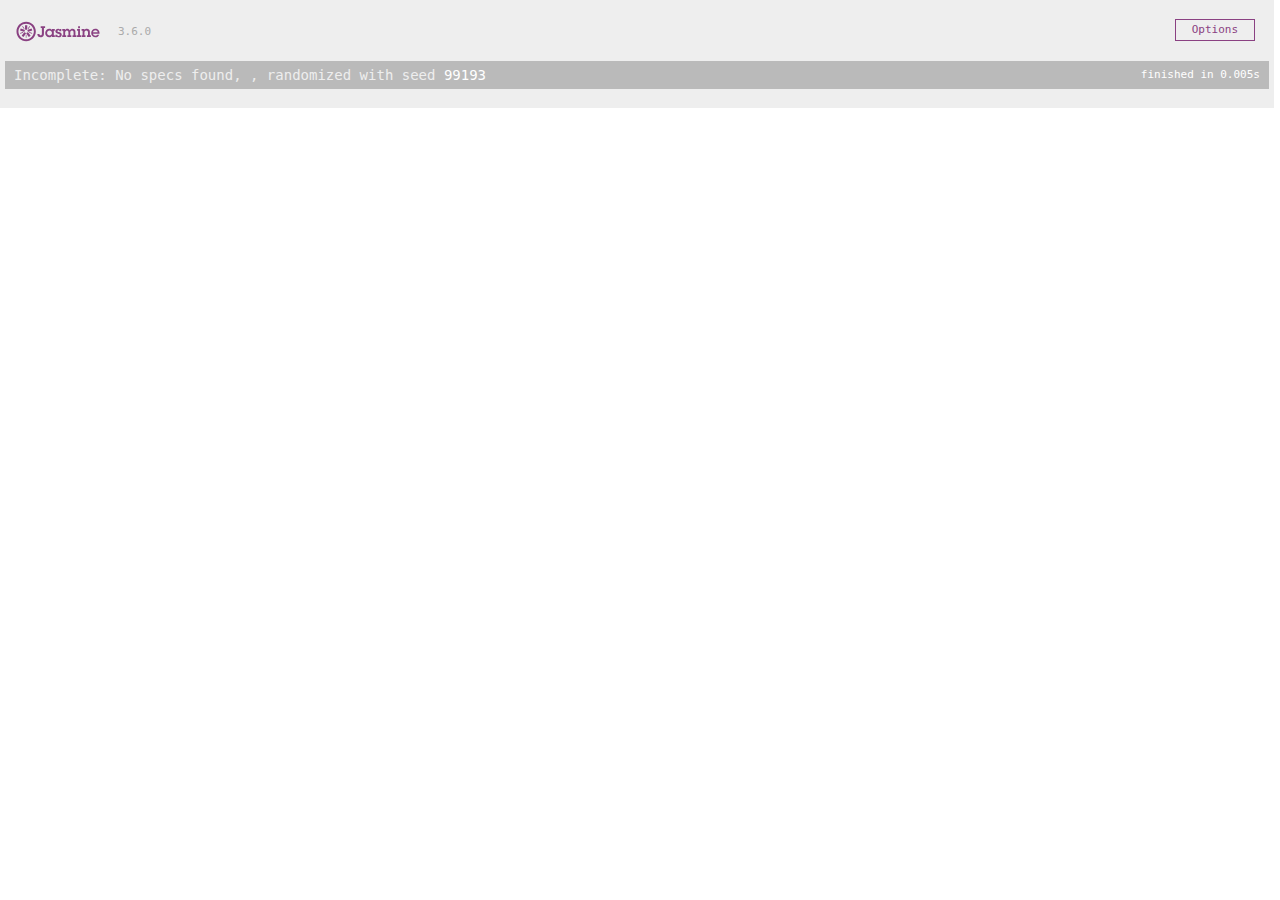
==== SpecRunner.html @ a862919e "Initial commit" ====
<!DOCTYPE html>
<html>

<head>
    <meta charset="utf-8">
    <title>Jasmine Spec Runner v3.6.0</title>

    <link rel="shortcut icon" type="image/png" href="lib/jasmine-3.6.0/jasmine_favicon.png">
    <link rel="stylesheet" href="lib/jasmine-3.6.0/jasmine.css">

    <script src="lib/jasmine-3.6.0/jasmine.js"></script>
    <script src="lib/jasmine-3.6.0/jasmine-html.js"></script>
    <script src="lib/jasmine-3.6.0/boot.js"></script>


</head>

<body>
    <!-- include source files here... -->
    <script src="./src/js/app.js"></script>
    <!-- include spec files here... -->
    <script src="./spec/js/app.spec.js"></script>
</body>

</html>
---- lib/jasmine-3.6.0/jasmine.css ----
@charset "UTF-8";
body { overflow-y: scroll; }

.jasmine_html-reporter { width: 100%; background-color: #eee; padding: 5px; margin: -8px; font-size: 11px; font-family: Monaco, "Lucida Console", monospace; line-height: 14px; color: #333; }

.jasmine_html-reporter a { text-decoration: none; }

.jasmine_html-reporter a:hover { text-decoration: underline; }

.jasmine_html-reporter p, .jasmine_html-reporter h1, .jasmine_html-reporter h2, .jasmine_html-reporter h3, .jasmine_html-reporter h4, .jasmine_html-reporter h5, .jasmine_html-reporter h6 { margin: 0; line-height: 14px; }

.jasmine_html-reporter .jasmine-banner, .jasmine_html-reporter .jasmine-symbol-summary, .jasmine_html-reporter .jasmine-summary, .jasmine_html-reporter .jasmine-result-message, .jasmine_html-reporter .jasmine-spec .jasmine-description, .jasmine_html-reporter .jasmine-spec-detail .jasmine-description, .jasmine_html-reporter .jasmine-alert .jasmine-bar, .jasmine_html-reporter .jasmine-stack-trace { padding-left: 9px; padding-right: 9px; }

.jasmine_html-reporter .jasmine-banner { position: relative; }

.jasmine_html-reporter .jasmine-banner .jasmine-title { background: url("[data-uri]") no-repeat; background: url("[data-uri]") no-repeat, none; -moz-background-size: 100%; -o-background-size: 100%; -webkit-background-size: 100%; background-size: 100%; display: block; float: left; width: 90px; height: 25px; }

.jasmine_html-reporter .jasmine-banner .jasmine-version { margin-left: 14px; position: relative; top: 6px; }

.jasmine_html-reporter #jasmine_content { position: fixed; right: 100%; }

.jasmine_html-reporter .jasmine-version { color: #aaa; }

.jasmine_html-reporter .jasmine-banner { margin-top: 14px; }

.jasmine_html-reporter .jasmine-duration { color: #fff; float: right; line-height: 28px; padding-right: 9px; }

.jasmine_html-reporter .jasmine-symbol-summary { overflow: hidden; margin: 14px 0; }

.jasmine_html-reporter .jasmine-symbol-summary li { display: inline-block; height: 10px; width: 14px; font-size: 16px; }

.jasmine_html-reporter .jasmine-symbol-summary li.jasmine-passed { font-size: 14px; }

.jasmine_html-reporter .jasmine-symbol-summary li.jasmine-passed:before { color: #007069; content: "•"; }

.jasmine_html-reporter .jasmine-symbol-summary li.jasmine-failed { line-height: 9px; }

.jasmine_html-reporter .jasmine-symbol-summary li.jasmine-failed:before { color: #ca3a11; content: "×"; font-weight: bold; margin-left: -1px; }

.jasmine_html-reporter .jasmine-symbol-summary li.jasmine-excluded { font-size: 14px; }

.jasmine_html-reporter .jasmine-symbol-summary li.jasmine-excluded:before { color: #bababa; content: "•"; }

.jasmine_html-reporter .jasmine-symbol-summary li.jasmine-excluded-no-display { font-size: 14px; display: none; }

.jasmine_html-reporter .jasmine-symbol-summary li.jasmine-pending { line-height: 17px; }

.jasmine_html-reporter .jasmine-symbol-summary li.jasmine-pending:before { color: #ba9d37; content: "*"; }

.jasmine_html-reporter .jasmine-symbol-summary li.jasmine-empty { font-size: 14px; }

.jasmine_html-reporter .jasmine-symbol-summary li.jasmine-empty:before { color: #ba9d37; content: "•"; }

.jasmine_html-reporter .jasmine-run-options { float: right; margin-right: 5px; border: 1px solid #8a4182; color: #8a4182; position: relative; line-height: 20px; }

.jasmine_html-reporter .jasmine-run-options .jasmine-trigger { cursor: pointer; padding: 8px 16px; }

.jasmine_html-reporter .jasmine-run-options .jasmine-payload { position: absolute; display: none; right: -1px; border: 1px solid #8a4182; background-color: #eee; white-space: nowrap; padding: 4px 8px; }

.jasmine_html-reporter .jasmine-run-options .jasmine-payload.jasmine-open { display: block; }

.jasmine_html-reporter .jasmine-bar { line-height: 28px; font-size: 14px; display: block; color: #eee; }

.jasmine_html-reporter .jasmine-bar.jasmine-failed, .jasmine_html-reporter .jasmine-bar.jasmine-errored { background-color: #ca3a11; border-bottom: 1px solid #eee; }

.jasmine_html-reporter .jasmine-bar.jasmine-passed { background-color: #007069; }

.jasmine_html-reporter .jasmine-bar.jasmine-incomplete { background-color: #bababa; }

.jasmine_html-reporter .jasmine-bar.jasmine-skipped { background-color: #bababa; }

.jasmine_html-reporter .jasmine-bar.jasmine-warning { background-color: #ba9d37; color: #333; }

.jasmine_html-reporter .jasmine-bar.jasmine-menu { background-color: #fff; color: #aaa; }

.jasmine_html-reporter .jasmine-bar.jasmine-menu a { color: #333; }

.jasmine_html-reporter .jasmine-bar a { color: white; }

.jasmine_html-reporter.jasmine-spec-list .jasmine-bar.jasmine-menu.jasmine-failure-list, .jasmine_html-reporter.jasmine-spec-list .jasmine-results .jasmine-failures { display: none; }

.jasmine_html-reporter.jasmine-failure-list .jasmine-bar.jasmine-menu.jasmine-spec-list, .jasmine_html-reporter.jasmine-failure-list .jasmine-summary { display: none; }

.jasmine_html-reporter .jasmine-results { margin-top: 14px; }

.jasmine_html-reporter .jasmine-summary { margin-top: 14px; }

.jasmine_html-reporter .jasmine-summary ul { list-style-type: none; margin-left: 14px; padding-top: 0; padding-left: 0; }

.jasmine_html-reporter .jasmine-summary ul.jasmine-suite { margin-top: 7px; margin-bottom: 7px; }

.jasmine_html-reporter .jasmine-summary li.jasmine-passed a { color: #007069; }

.jasmine_html-reporter .jasmine-summary li.jasmine-failed a { color: #ca3a11; }

.jasmine_html-reporter .jasmine-summary li.jasmine-empty a { color: #ba9d37; }

.jasmine_html-reporter .jasmine-summary li.jasmine-pending a { color: #ba9d37; }

.jasmine_html-reporter .jasmine-summary li.jasmine-excluded a { color: #bababa; }

.jasmine_html-reporter .jasmine-specs li.jasmine-passed a:before { content: "• "; }

.jasmine_html-reporter .jasmine-specs li.jasmine-failed a:before { content: "× "; }

.jasmine_html-reporter .jasmine-specs li.jasmine-empty a:before { content: "* "; }

.jasmine_html-reporter .jasmine-specs li.jasmine-pending a:before { content: "• "; }

.jasmine_html-reporter .jasmine-specs li.jasmine-excluded a:before { content: "• "; }

.jasmine_html-reporter .jasmine-description + .jasmine-suite { margin-top: 0; }

.jasmine_html-reporter .jasmine-suite { margin-top: 14px; }

.jasmine_html-reporter .jasmine-suite a { color: #333; }

.jasmine_html-reporter .jasmine-failures .jasmine-spec-detail { margin-bottom: 28px; }

.jasmine_html-reporter .jasmine-failures .jasmine-spec-detail .jasmine-description { background-color: #ca3a11; color: white; }

.jasmine_html-reporter .jasmine-failures .jasmine-spec-detail .jasmine-description a { color: white; }

.jasmine_html-reporter .jasmine-result-message { padding-top: 14px; color: #333; white-space: pre-wrap; }

.jasmine_html-reporter .jasmine-result-message span.jasmine-result { display: block; }

.jasmine_html-reporter .jasmine-stack-trace { margin: 5px 0 0 0; max-height: 224px; overflow: auto; line-height: 18px; color: #666; border: 1px solid #ddd; background: white; white-space: pre; }
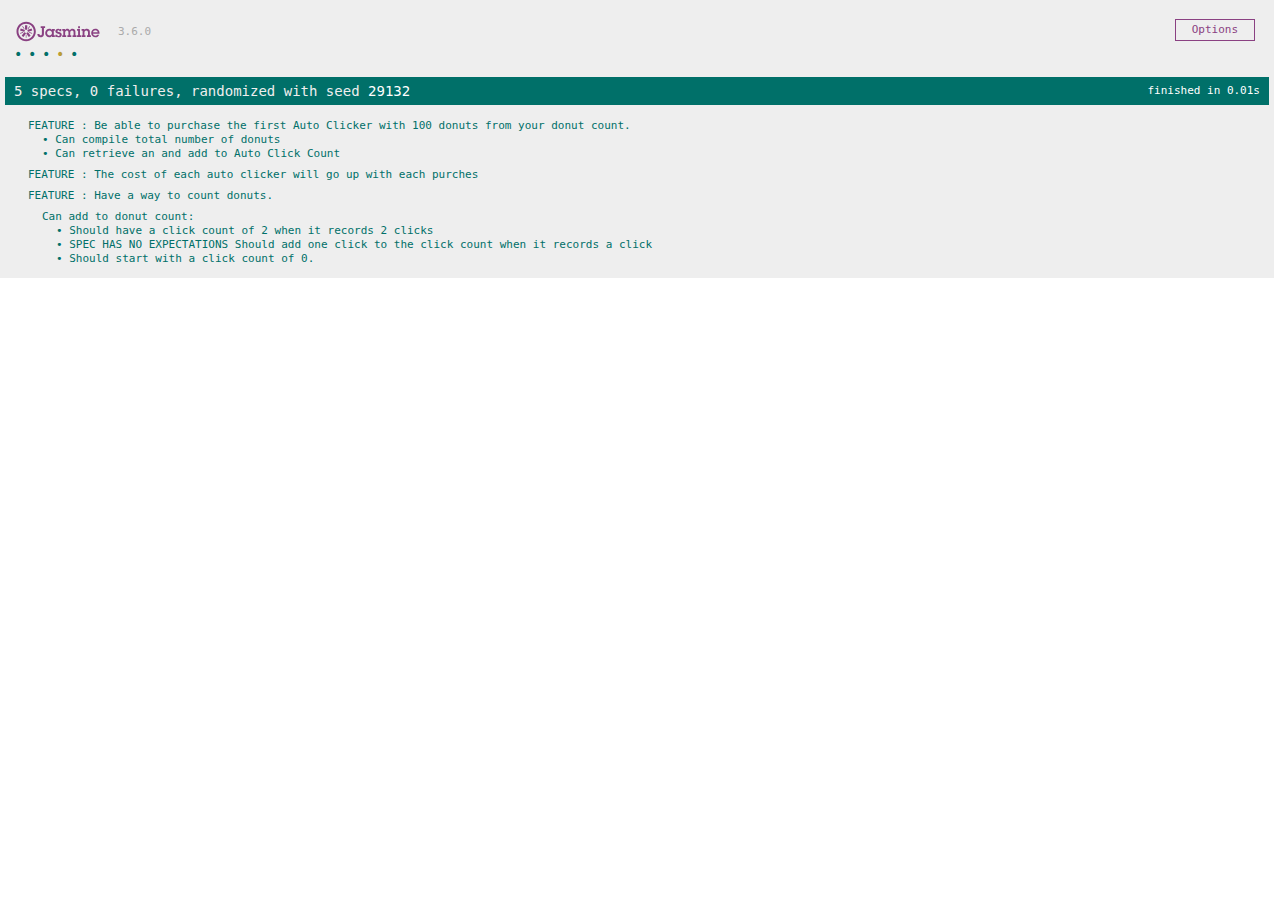
==== commit 119c1b65: "10/29/20 2:22PM" ====
--- a/SpecRunner.html
+++ b/SpecRunner.html
@@ -17,9 +17,9 @@
 
 <body>
     <!-- include source files here... -->
-    <script src="./src/js/app.js"></script>
+    <script src="./src/js/DoutMaker.js"></script>
     <!-- include spec files here... -->
-    <script src="./spec/js/app.spec.js"></script>
+    <script src="./spec/js/DonutMaker.spec.js"></script>
 </body>
 
 </html>
